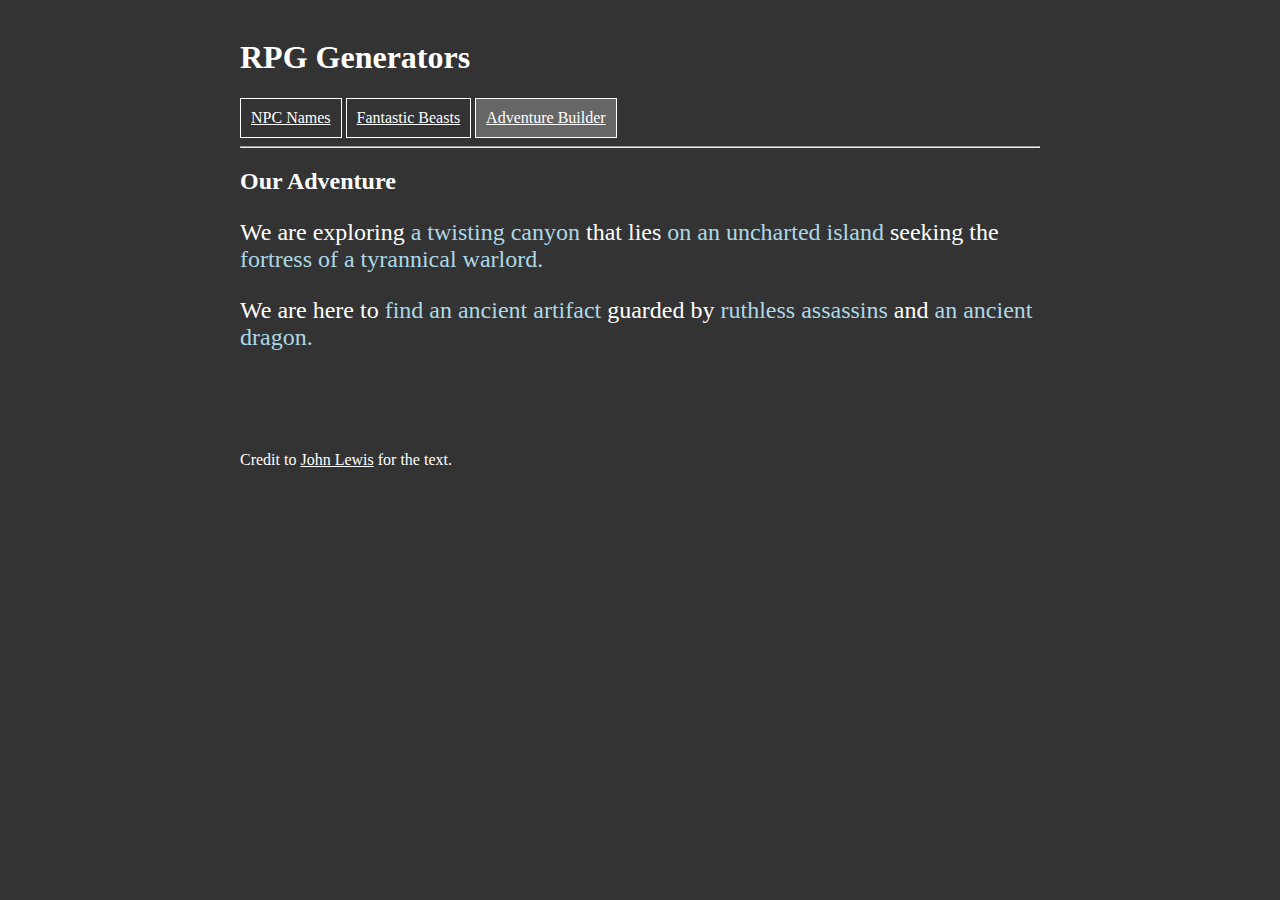
==== adventurebuilder.html @ 338655b5 "Giving credit to John Lewis for Adventure Builder" ====
<html doctype="html">
<head>
    <title>Build an Adventure</title>

    <meta name="viewport" content="width=device-width, initial-scale=1" />

    <style>
        html {
            background-color: #333;
            color: white;
        }

        .container {
            max-width: 800px;
            margin: 0 auto;
            padding: 10px 10px 50px;
        }

        .nav-item {
            padding: 10px;
            display: inline-block;
            border: 1px solid white;
            color: white;
        }

        .nav-item.selected {
            background-color: #666;
        }

        .adventure {
            font-size: 1.5em;
            color: white;
        }

        .descriptor {
            color: lightblue;
            cursor: pointer;
        }

        footer {
            margin-top: 100px;
        }

        footer a {
            color: white;
        }
    </style>
</head>

<body>

    <div class="container">

        <h1>RPG Generators</h1>

        <nav>
            <a class="nav-item" href="index.html">NPC Names</a>
            <a class="nav-item" href="fantasticbeasts.html">Fantastic Beasts</a>
            <a class="nav-item selected" href="adventurebuilder.html">Adventure Builder</a>
        </nav>

        <hr/>

        <h2>Our Adventure</h2>

        <p class="adventure">
            We are exploring <span class="descriptor" id="location" onclick="newLocation()"></span>
            that lies <span class="descriptor" id="area" onclick="newArea()"></span>
            seeking the <span class="descriptor" id="objective" onclick="newObjective()"></span>
        </p>

        <p class="adventure">
            We are here to <span class="descriptor" id="purpose" onclick="newPurpose()"></span>
            guarded by <span class="descriptor" id="guardian1" onclick="newGuardian1()"></span>
            and <span class="descriptor" id="guardian2" onclick="newGuardian2()"></span>
        </p>

        <footer>
            Credit to <a href="http://www.rpgalchemy.com/dungeon-world-adventure-builder/" target="_blank">John Lewis</a> for the text.
        </footer>

    </div>

    <script>
        (function () {
            "use strict";

            var elements = {
                "location": ["a remote ruin", "an overgrown necropolis", "the ruins of an ancient city", "a flooded settlement", "an abandoned village", "a twisting canyon", "a lost valley", "a long-forgotten road", "a legendary battle site", "a mysterious cavern"],
                "area": ["on an uncharted island", "along the edge of a great swamp", "high in the mountains", "in a desolate wasteland", "in the freezing tundra", "deep in an ancient forest", "in the windswept badlands", "among the rolling dunes", "in a tropical jungle", "in the middle of hostile territory"],
                "objective": ["temple of a dead deity.", "crypt of a forgotten hero.", "vault of the last dwarven king.", "prison of a bound demon.", "lair of a legendary beast.", "hideout of a notorious thief.", "cathedral of a fallen god.", "monastery of a mystic order.", "fortress of a tyrannical warlord.", "tower of a mad wizard."],
                "purpose": ["find an ancient artifact", "search for a cure", "rescue someone in distress", "use a sacred site", "bring a villain to justice", "find the chosen one", "recover our souls", "stop the release of an ancient evil", "seek forbidden knowledge", "close an unholy portal"],
                "guardian1": ["undead horrors", "crazed cultists", "twisted abominations", "ruthless assassins", "monstrous hordes", "foul demons", "deadly traps", "powerful constructs", "wild beasts", "skilled warriors"],
                "guardian2": ["an un-living lord.", "an alien horror.", "a fallen angel.", "an ancient dragon.", "a powerful sorcerer.", "a despotic warrior.  ", "a zealous priest.", "an infernal fiend.", "a criminal mastermind.", "the one that betrayed us."]
            };

            function pickRandomFromList(list) {
                var randomizedList = list.sort( function() { return 0.5 - Math.random() } );
                return randomizedList.slice(0, 1);
            }

            function generateNewBeastProperty(propertyName) {
                document.getElementById(propertyName).innerText = pickRandomFromList(elements[propertyName]);
            }

            window.newLocation = function newLocation() {
                generateNewBeastProperty("location");
            }

            window.newArea = function newArea() {
                generateNewBeastProperty("area");
            }

            window.newObjective = function newObjective() {
                generateNewBeastProperty("objective");
            }

            window.newPurpose = function newPurpose() {
                generateNewBeastProperty("purpose");
            }

            window.newGuardian1 = function newGuardian1() {
                generateNewBeastProperty("guardian1");
            }

            window.newGuardian2 = function newGuardian2() {
                generateNewBeastProperty("guardian2");
            }

            window.generateNewAdventure = function generateNewAdventure() {
                newLocation();
                newArea();
                newObjective();
                newPurpose();
                newGuardian1();
                newGuardian2();
            }

            generateNewAdventure();

        }());
    </script>
</body>
</html>
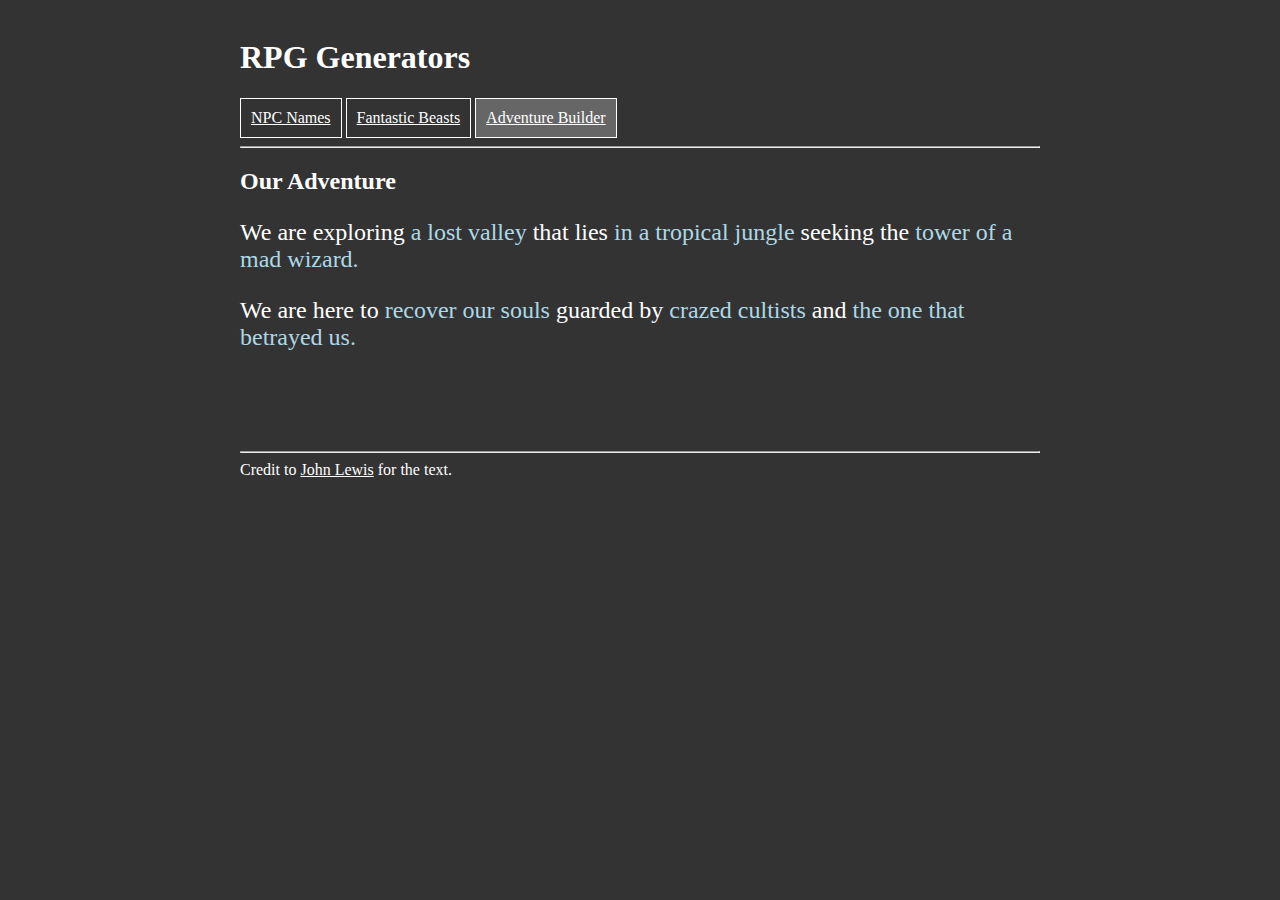
==== commit ba915312: "Adding hrs above the credit footers" ====
--- a/adventurebuilder.html
+++ b/adventurebuilder.html
@@ -36,6 +36,8 @@
             color: lightblue;
             cursor: pointer;
         }
+
+        /* FOOTER */
 
         footer {
             margin-top: 100px;
@@ -76,6 +78,7 @@
         </p>
 
         <footer>
+            <hr/>
             Credit to <a href="http://www.rpgalchemy.com/dungeon-world-adventure-builder/" target="_blank">John Lewis</a> for the text.
         </footer>
 
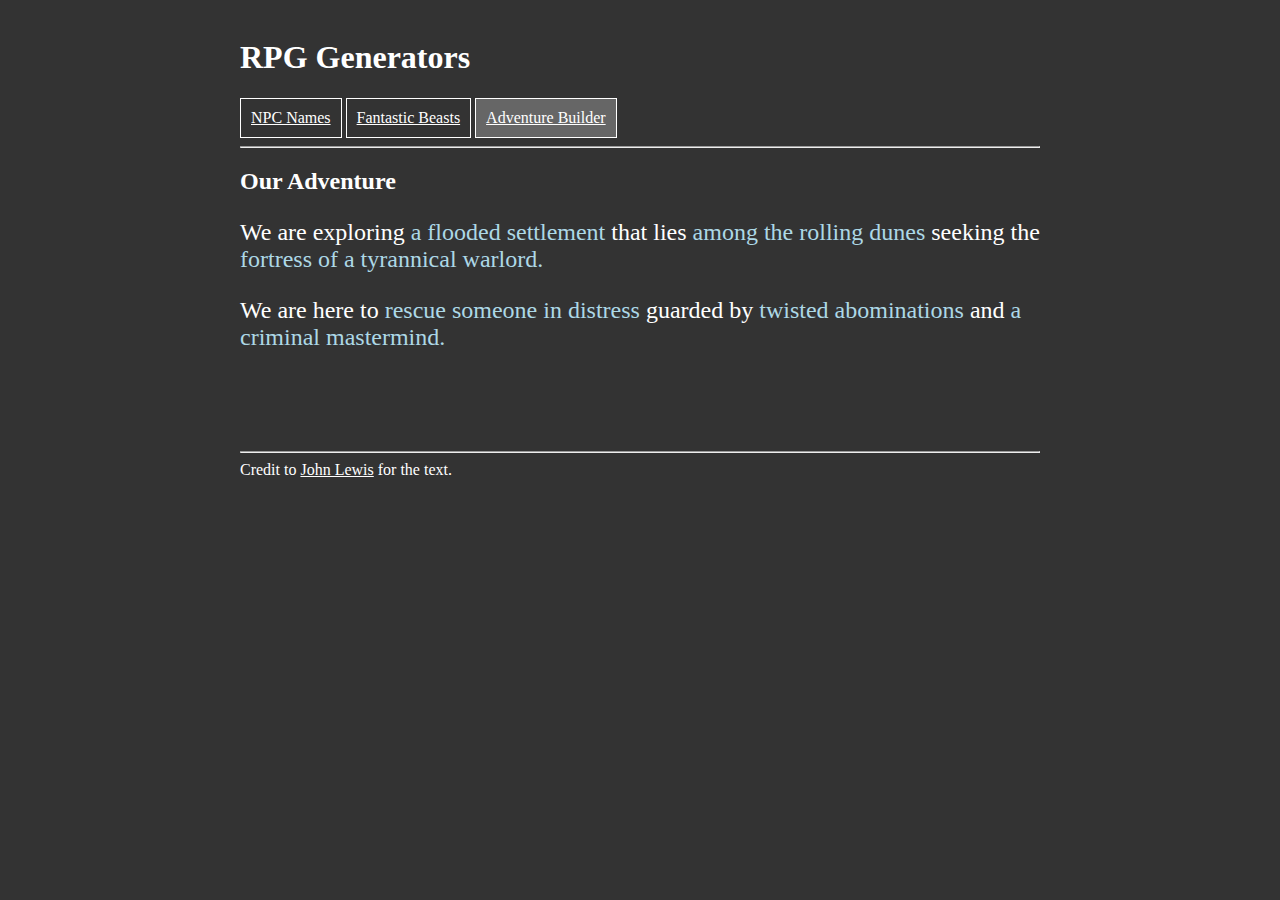
==== commit c45bb73f: "Making descriptor clicks always pick different one" ====
--- a/adventurebuilder.html
+++ b/adventurebuilder.html
@@ -99,11 +99,18 @@
 
             function pickRandomFromList(list) {
                 var randomizedList = list.sort( function() { return 0.5 - Math.random() } );
-                return randomizedList.slice(0, 1);
+                return randomizedList[0];
             }
 
             function generateNewBeastProperty(propertyName) {
-                document.getElementById(propertyName).innerText = pickRandomFromList(elements[propertyName]);
+                var propertyElement = document.getElementById(propertyName);
+                var currentPropertyValue = propertyElement.innerText;
+                var newPropertyValue = pickRandomFromList(
+                        elements[propertyName].filter(function(e) {
+                            return e !== currentPropertyValue;
+                        })
+                    );
+                propertyElement.innerText = newPropertyValue;
             }
 
             window.newLocation = function newLocation() {
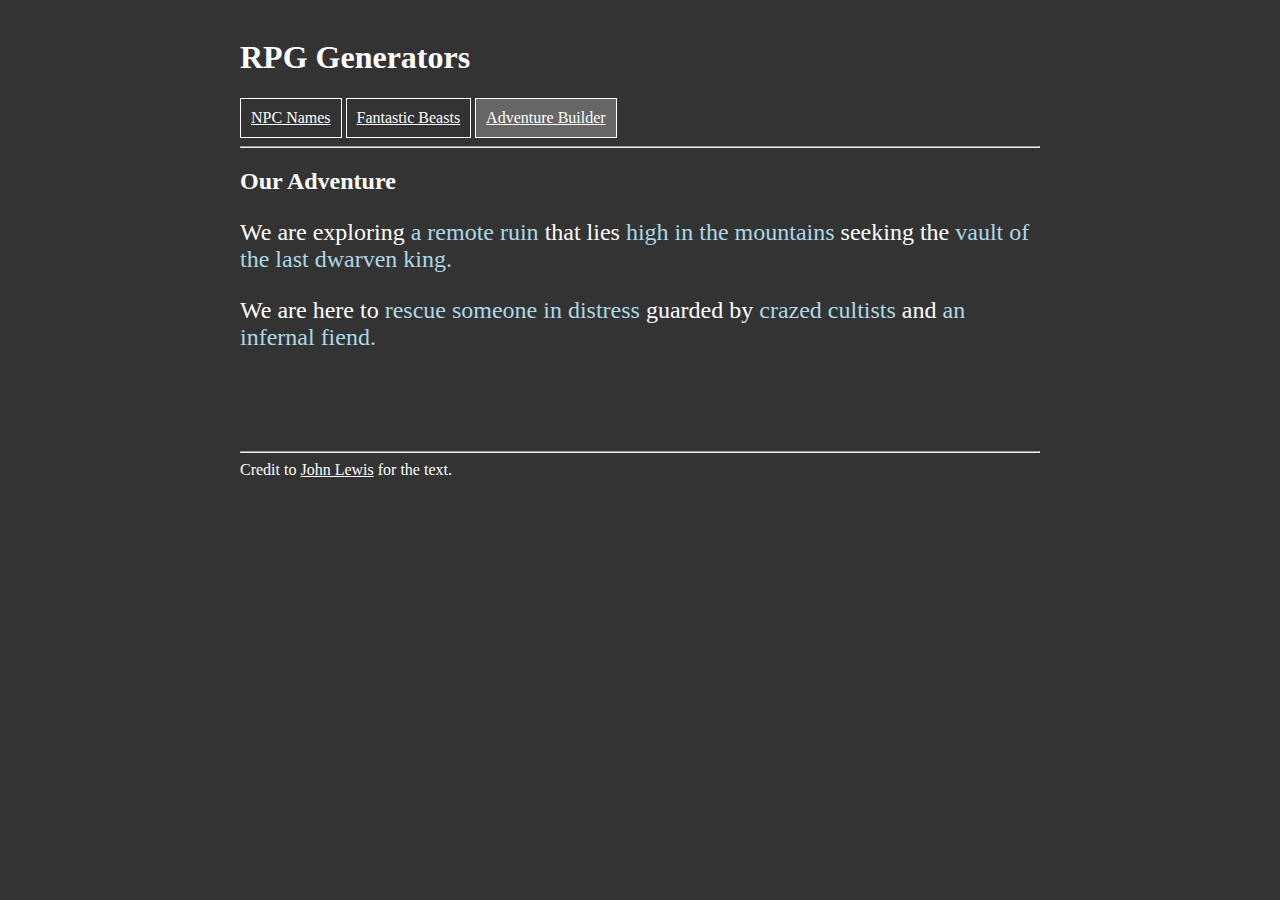
==== commit 6dfc835d: "Preventing descriptors selecting on double-click" ====
--- a/adventurebuilder.html
+++ b/adventurebuilder.html
@@ -148,6 +148,15 @@
 
             generateNewAdventure();
 
+            // Preventing descriptors from being highlighted
+            // on double-click only.
+            for (var descriptor of document.getElementsByClassName("descriptor")) {
+                descriptor.addEventListener("mousedown", function (event) {
+                    if (event.detail > 1) {
+                        event.preventDefault();
+                    }
+                }, false);
+            }
         }());
     </script>
 </body>
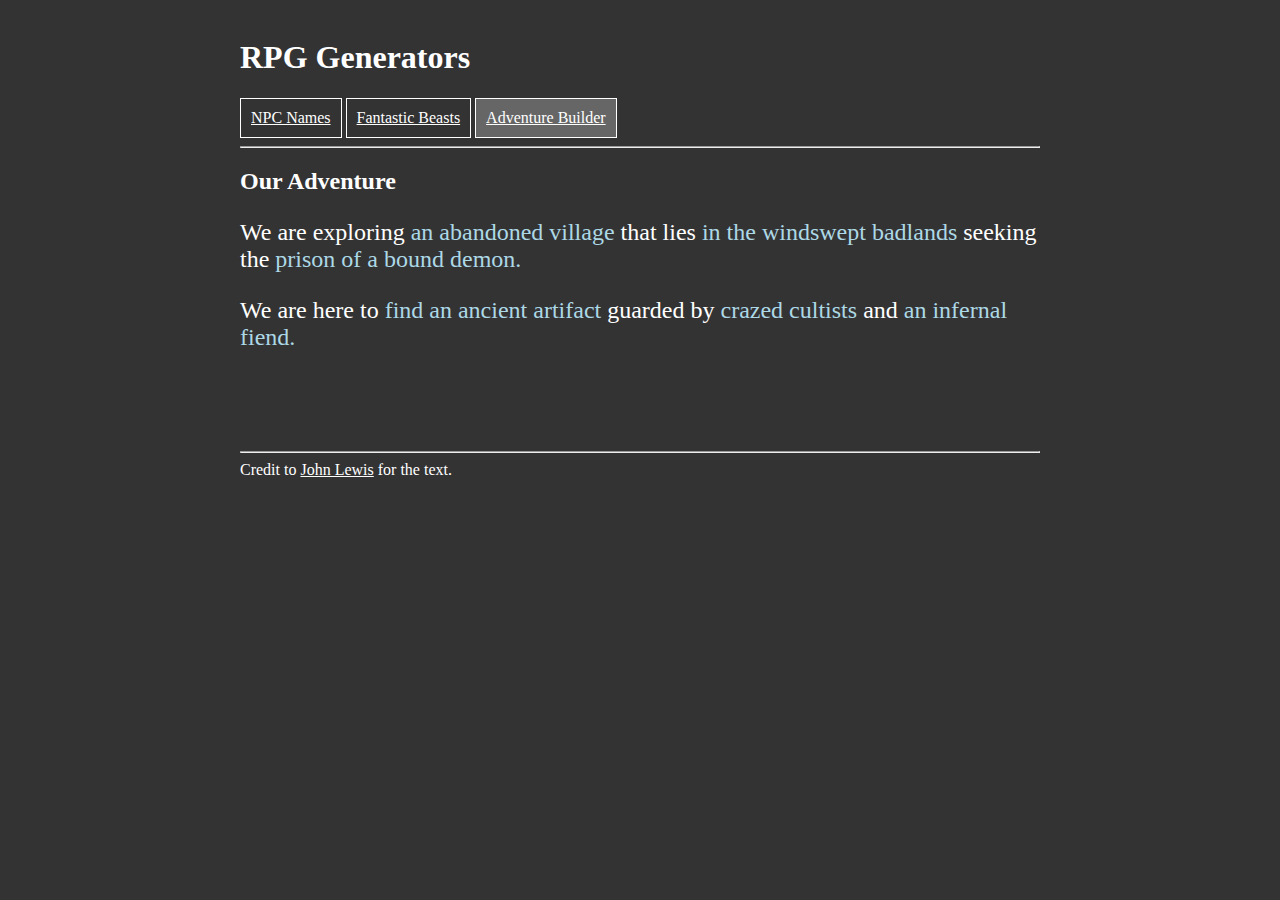
==== commit 6ded1dd2: "Adding underscore to fix shuffle function; DRYing" ====
--- a/adventurebuilder.html
+++ b/adventurebuilder.html
@@ -84,6 +84,8 @@
 
     </div>
 
+    <script src="underscore-min.js"></script>
+    <script src="common.js"></script>
     <script>
         (function () {
             "use strict";
@@ -91,16 +93,11 @@
             var elements = {
                 "location": ["a remote ruin", "an overgrown necropolis", "the ruins of an ancient city", "a flooded settlement", "an abandoned village", "a twisting canyon", "a lost valley", "a long-forgotten road", "a legendary battle site", "a mysterious cavern"],
                 "area": ["on an uncharted island", "along the edge of a great swamp", "high in the mountains", "in a desolate wasteland", "in the freezing tundra", "deep in an ancient forest", "in the windswept badlands", "among the rolling dunes", "in a tropical jungle", "in the middle of hostile territory"],
-                "objective": ["temple of a dead deity.", "crypt of a forgotten hero.", "vault of the last dwarven king.", "prison of a bound demon.", "lair of a legendary beast.", "hideout of a notorious thief.", "cathedral of a fallen god.", "monastery of a mystic order.", "fortress of a tyrannical warlord.", "tower of a mad wizard."],
+                "objective": ["temple of a forgotten deity.", "crypt of a forgotten hero.", "vault of the last dwarven king.", "prison of a bound demon.", "lair of a legendary beast.", "hideout of a notorious thief.", "cathedral of a fallen god.", "monastery of a mystic order.", "fortress of a tyrannical warlord.", "tower of a mad wizard."],
                 "purpose": ["find an ancient artifact", "search for a cure", "rescue someone in distress", "use a sacred site", "bring a villain to justice", "find the chosen one", "recover our souls", "stop the release of an ancient evil", "seek forbidden knowledge", "close an unholy portal"],
                 "guardian1": ["undead horrors", "crazed cultists", "twisted abominations", "ruthless assassins", "monstrous hordes", "foul demons", "deadly traps", "powerful constructs", "wild beasts", "skilled warriors"],
                 "guardian2": ["an un-living lord.", "an alien horror.", "a fallen angel.", "an ancient dragon.", "a powerful sorcerer.", "a despotic warrior.  ", "a zealous priest.", "an infernal fiend.", "a criminal mastermind.", "the one that betrayed us."]
             };
-
-            function pickRandomFromList(list) {
-                var randomizedList = list.sort( function() { return 0.5 - Math.random() } );
-                return randomizedList[0];
-            }
 
             function generateNewBeastProperty(propertyName) {
                 var propertyElement = document.getElementById(propertyName);
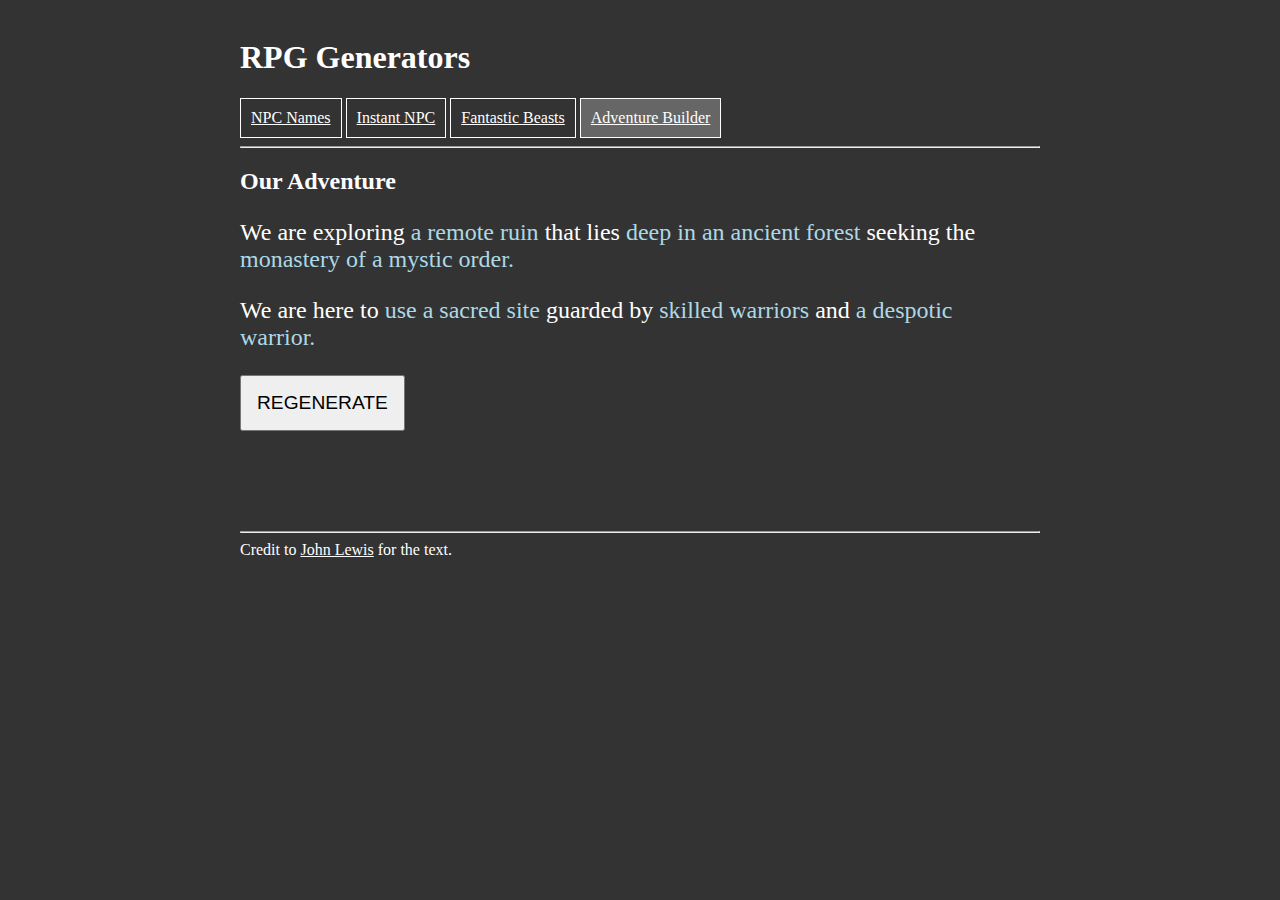
==== commit fa66d63a: "Adding Instant NPC page; extracting common CSS" ====
--- a/adventurebuilder.html
+++ b/adventurebuilder.html
@@ -1,32 +1,14 @@
-<html doctype="html">
+<!DOCTYPE html>
+<html>
 <head>
     <title>Build an Adventure</title>
 
+    <meta charset="UTF-8">
     <meta name="viewport" content="width=device-width, initial-scale=1" />
 
+    <link rel="stylesheet" type="text/css" href="common.css" />
     <style>
-        html {
-            background-color: #333;
-            color: white;
-        }
-
-        .container {
-            max-width: 800px;
-            margin: 0 auto;
-            padding: 10px 10px 50px;
-        }
-
-        .nav-item {
-            padding: 10px;
-            display: inline-block;
-            border: 1px solid white;
-            color: white;
-        }
-
-        .nav-item.selected {
-            background-color: #666;
-        }
-
+        
         .adventure {
             font-size: 1.5em;
             color: white;
@@ -36,16 +18,7 @@
             color: lightblue;
             cursor: pointer;
         }
-
-        /* FOOTER */
-
-        footer {
-            margin-top: 100px;
-        }
-
-        footer a {
-            color: white;
-        }
+        
     </style>
 </head>
 
@@ -57,6 +30,7 @@
 
         <nav>
             <a class="nav-item" href="index.html">NPC Names</a>
+            <a class="nav-item" href="instantnpc.html">Instant NPC</a>
             <a class="nav-item" href="fantasticbeasts.html">Fantastic Beasts</a>
             <a class="nav-item selected" href="adventurebuilder.html">Adventure Builder</a>
         </nav>
@@ -76,6 +50,8 @@
             guarded by <span class="descriptor" id="guardian1" onclick="newGuardian1()"></span>
             and <span class="descriptor" id="guardian2" onclick="newGuardian2()"></span>
         </p>
+
+        <input class="generate-button" type="button" onclick="generateNewAdventure()" value="REGENERATE" />
 
         <footer>
             <hr/>
@@ -99,7 +75,7 @@
                 "guardian2": ["an un-living lord.", "an alien horror.", "a fallen angel.", "an ancient dragon.", "a powerful sorcerer.", "a despotic warrior.  ", "a zealous priest.", "an infernal fiend.", "a criminal mastermind.", "the one that betrayed us."]
             };
 
-            function generateNewBeastProperty(propertyName) {
+            function generateNewAdventureProperty(propertyName) {
                 var propertyElement = document.getElementById(propertyName);
                 var currentPropertyValue = propertyElement.innerText;
                 var newPropertyValue = pickRandomFromList(
@@ -111,27 +87,27 @@
             }
 
             window.newLocation = function newLocation() {
-                generateNewBeastProperty("location");
+                generateNewAdventureProperty("location");
             }
 
             window.newArea = function newArea() {
-                generateNewBeastProperty("area");
+                generateNewAdventureProperty("area");
             }
 
             window.newObjective = function newObjective() {
-                generateNewBeastProperty("objective");
+                generateNewAdventureProperty("objective");
             }
 
             window.newPurpose = function newPurpose() {
-                generateNewBeastProperty("purpose");
+                generateNewAdventureProperty("purpose");
             }
 
             window.newGuardian1 = function newGuardian1() {
-                generateNewBeastProperty("guardian1");
+                generateNewAdventureProperty("guardian1");
             }
 
             window.newGuardian2 = function newGuardian2() {
-                generateNewBeastProperty("guardian2");
+                generateNewAdventureProperty("guardian2");
             }
 
             window.generateNewAdventure = function generateNewAdventure() {
--- a/common.css
+++ b/common.css
@@ -0,0 +1,44 @@
+/* WHOLE DOCUMENT */
+
+html {
+    background-color: #333;
+    color: white;
+}
+
+.container {
+    max-width: 800px;
+    margin: 0 auto;
+    padding: 10px 10px 50px;
+}
+
+/* HEADER */
+
+.nav-item {
+    padding: 10px;
+    display: inline-block;
+    border: 1px solid white;
+    color: white;
+}
+
+.nav-item.selected {
+    background-color: #666;
+}
+
+/* SHARED CONTENT */
+
+.generate-button {
+    padding: 15px;
+    font-size: 1.2em;
+    margin: 20px 0;
+    display: block;
+}
+
+/* FOOTER */
+
+footer {
+    margin-top: 100px;
+}
+
+footer a {
+    color: white;
+}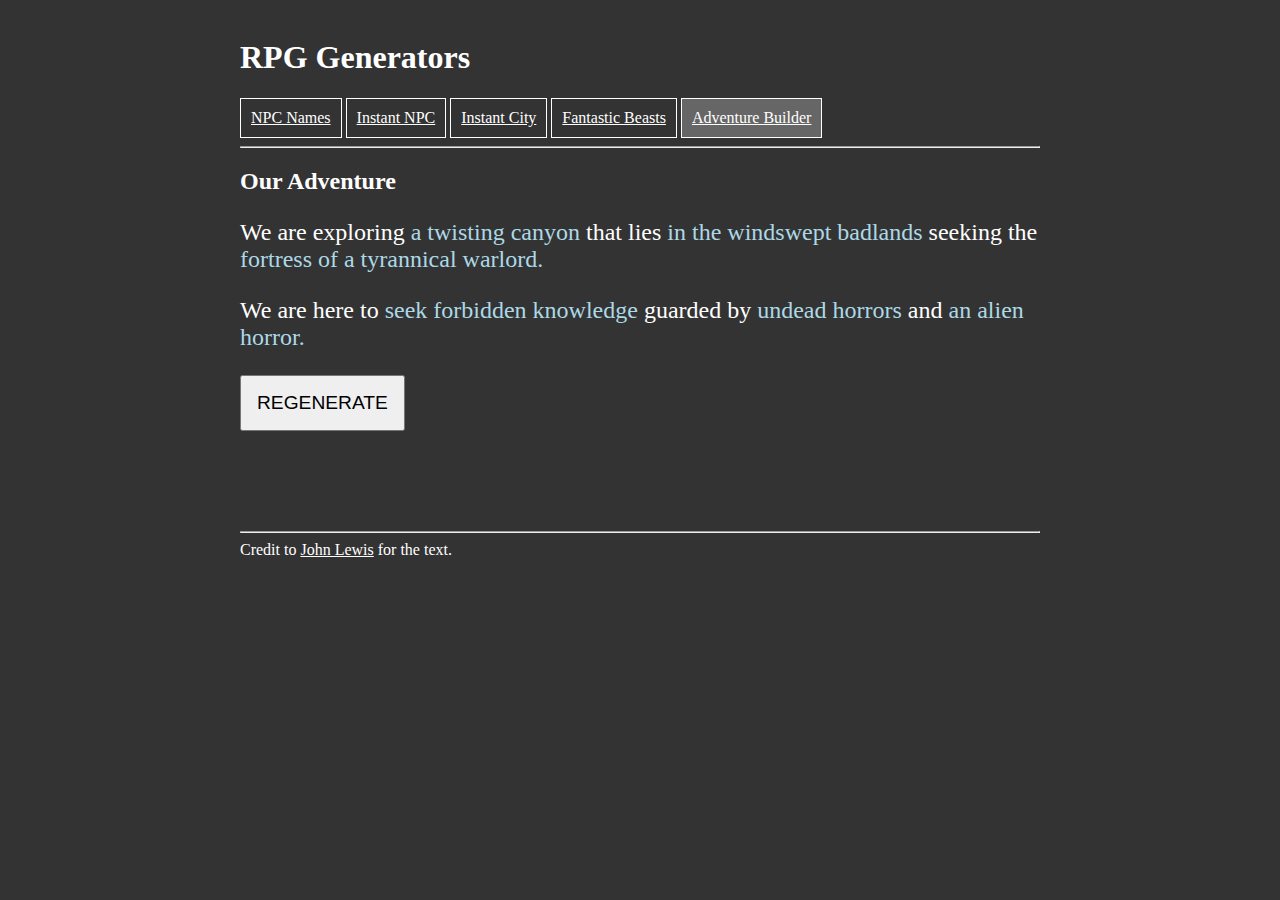
==== commit c6838019: "Adding Instant City to the navbar" ====
--- a/adventurebuilder.html
+++ b/adventurebuilder.html
@@ -31,6 +31,7 @@
         <nav>
             <a class="nav-item" href="index.html">NPC Names</a>
             <a class="nav-item" href="instantnpc.html">Instant NPC</a>
+            <a class="nav-item" href="instantcity.html">Instant City</a>
             <a class="nav-item" href="fantasticbeasts.html">Fantastic Beasts</a>
             <a class="nav-item selected" href="adventurebuilder.html">Adventure Builder</a>
         </nav>
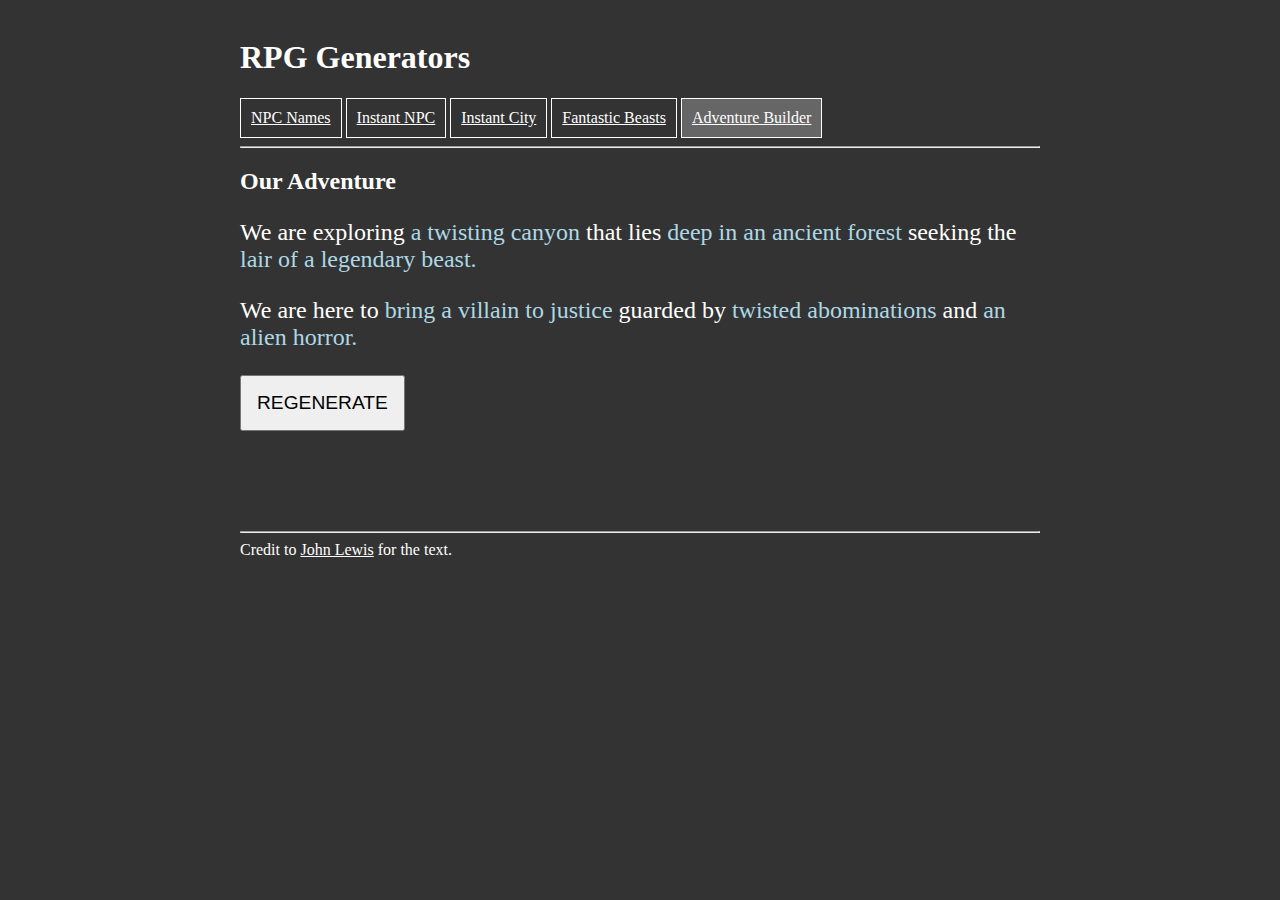
==== commit 82131877: "Creating folders to make better-looking urls" ====
--- a/adventurebuilder.html
+++ b/adventurebuilder.html
@@ -6,132 +6,10 @@
     <meta charset="UTF-8">
     <meta name="viewport" content="width=device-width, initial-scale=1" />
 
-    <link rel="stylesheet" type="text/css" href="common.css" />
-    <style>
-        
-        .adventure {
-            font-size: 1.5em;
-            color: white;
-        }
-
-        .descriptor {
-            color: lightblue;
-            cursor: pointer;
-        }
-        
-    </style>
+    <meta http-equiv="Refresh" content="0; url=adventurebuilder/" />
 </head>
 
 <body>
-
-    <div class="container">
-
-        <h1>RPG Generators</h1>
-
-        <nav>
-            <a class="nav-item" href="index.html">NPC Names</a>
-            <a class="nav-item" href="instantnpc.html">Instant NPC</a>
-            <a class="nav-item" href="instantcity.html">Instant City</a>
-            <a class="nav-item" href="fantasticbeasts.html">Fantastic Beasts</a>
-            <a class="nav-item selected" href="adventurebuilder.html">Adventure Builder</a>
-        </nav>
-
-        <hr/>
-
-        <h2>Our Adventure</h2>
-
-        <p class="adventure">
-            We are exploring <span class="descriptor" id="location" onclick="newLocation()"></span>
-            that lies <span class="descriptor" id="area" onclick="newArea()"></span>
-            seeking the <span class="descriptor" id="objective" onclick="newObjective()"></span>
-        </p>
-
-        <p class="adventure">
-            We are here to <span class="descriptor" id="purpose" onclick="newPurpose()"></span>
-            guarded by <span class="descriptor" id="guardian1" onclick="newGuardian1()"></span>
-            and <span class="descriptor" id="guardian2" onclick="newGuardian2()"></span>
-        </p>
-
-        <input class="generate-button" type="button" onclick="generateNewAdventure()" value="REGENERATE" />
-
-        <footer>
-            <hr/>
-            Credit to <a href="http://www.rpgalchemy.com/dungeon-world-adventure-builder/" target="_blank">John Lewis</a> for the text.
-        </footer>
-
-    </div>
-
-    <script src="underscore-min.js"></script>
-    <script src="common.js"></script>
-    <script>
-        (function () {
-            "use strict";
-
-            var elements = {
-                "location": ["a remote ruin", "an overgrown necropolis", "the ruins of an ancient city", "a flooded settlement", "an abandoned village", "a twisting canyon", "a lost valley", "a long-forgotten road", "a legendary battle site", "a mysterious cavern"],
-                "area": ["on an uncharted island", "along the edge of a great swamp", "high in the mountains", "in a desolate wasteland", "in the freezing tundra", "deep in an ancient forest", "in the windswept badlands", "among the rolling dunes", "in a tropical jungle", "in the middle of hostile territory"],
-                "objective": ["temple of a forgotten deity.", "crypt of a forgotten hero.", "vault of the last dwarven king.", "prison of a bound demon.", "lair of a legendary beast.", "hideout of a notorious thief.", "cathedral of a fallen god.", "monastery of a mystic order.", "fortress of a tyrannical warlord.", "tower of a mad wizard."],
-                "purpose": ["find an ancient artifact", "search for a cure", "rescue someone in distress", "use a sacred site", "bring a villain to justice", "find the chosen one", "recover our souls", "stop the release of an ancient evil", "seek forbidden knowledge", "close an unholy portal"],
-                "guardian1": ["undead horrors", "crazed cultists", "twisted abominations", "ruthless assassins", "monstrous hordes", "foul demons", "deadly traps", "powerful constructs", "wild beasts", "skilled warriors"],
-                "guardian2": ["an un-living lord.", "an alien horror.", "a fallen angel.", "an ancient dragon.", "a powerful sorcerer.", "a despotic warrior.  ", "a zealous priest.", "an infernal fiend.", "a criminal mastermind.", "the one that betrayed us."]
-            };
-
-            function generateNewAdventureProperty(propertyName) {
-                var propertyElement = document.getElementById(propertyName);
-                var currentPropertyValue = propertyElement.innerText;
-                var newPropertyValue = pickRandomFromList(
-                        elements[propertyName].filter(function(e) {
-                            return e !== currentPropertyValue;
-                        })
-                    );
-                propertyElement.innerText = newPropertyValue;
-            }
-
-            window.newLocation = function newLocation() {
-                generateNewAdventureProperty("location");
-            }
-
-            window.newArea = function newArea() {
-                generateNewAdventureProperty("area");
-            }
-
-            window.newObjective = function newObjective() {
-                generateNewAdventureProperty("objective");
-            }
-
-            window.newPurpose = function newPurpose() {
-                generateNewAdventureProperty("purpose");
-            }
-
-            window.newGuardian1 = function newGuardian1() {
-                generateNewAdventureProperty("guardian1");
-            }
-
-            window.newGuardian2 = function newGuardian2() {
-                generateNewAdventureProperty("guardian2");
-            }
-
-            window.generateNewAdventure = function generateNewAdventure() {
-                newLocation();
-                newArea();
-                newObjective();
-                newPurpose();
-                newGuardian1();
-                newGuardian2();
-            }
-
-            generateNewAdventure();
-
-            // Preventing descriptors from being highlighted
-            // on double-click only.
-            for (var descriptor of document.getElementsByClassName("descriptor")) {
-                descriptor.addEventListener("mousedown", function (event) {
-                    if (event.detail > 1) {
-                        event.preventDefault();
-                    }
-                }, false);
-            }
-        }());
-    </script>
+    <p>Please follow <a href="adventurebuilder/">this link</a>.</p>
 </body>
 </html>